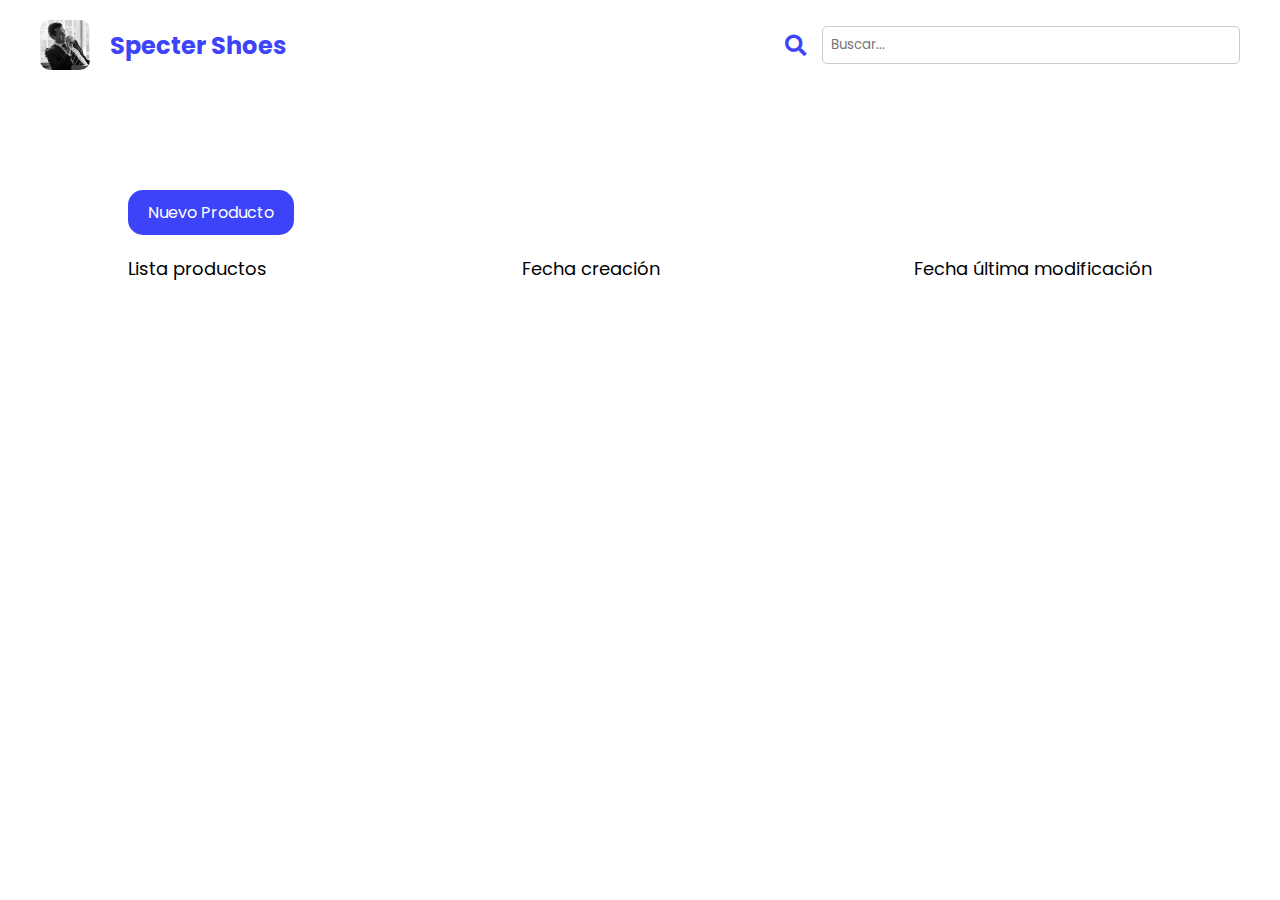
==== index.html @ 32e49c3c "Fusión de ficheros" ====
<!DOCTYPE html>
<html lang="es">
<head>
    <meta charset="UTF-8">
    <meta name="viewport" content="width=device-width, initial-scale=1.0">
    <link href="https://cdnjs.cloudflare.com/ajax/libs/font-awesome/5.15.4/css/all.min.css" rel="stylesheet">
    <link rel="preconnect" href="https://fonts.googleapis.com">
    <link rel="preconnect" href="https://fonts.gstatic.com" crossorigin>
    <link href="https://fonts.googleapis.com/css2?family=Poppins:ital,wght@0,100;0,200;0,300;0,400;0,500;0,600;0,700;0,800;0,900;1,100;1,200;1,300;1,400;1,500;1,600;1,700;1,800;1,900&display=swap" rel="stylesheet">
    <link rel="icon" href="./src/assets/specter_shoes_logo.jpg">
    <link rel="stylesheet" href="./src/assets/styles/style.css">
    <title>Specter Shoes</title>
</head>
<body>
    <div class="header-container">
        <div class="logo-name-container">
            <img src="./src/assets/specter_shoes_logo.jpg" alt="Logo de Specter Shoes">
            <h1>Specter Shoes</h1>
        </div>
        <div class="search-input">
            <i class="fas fa-search fa-lg"></i>
            <input type="text" placeholder="Buscar...">
        </div>
    </div> 
    
    <div class="container-table">
        <div class="btn-shoes">
            <button class="btn-new-product">Nuevo Producto</button>
        </div>
        <div class="headers-container">
            <p class="table-header">Lista productos</p>
            <p class="table-header">Fecha creación</p>
            <p class="table-header">Fecha última modificación</p>
        </div>
    </div>


</body>
</html>
---- src/assets/styles/style.css ----
* {
    font-family: Poppins;
    margin: 0;
    padding: 0;
}

/* CSS del header */
.header-container {
    display: flex;
    justify-content: space-between;
    align-items: center;
    padding: 20px 40px;
}

.logo-name-container {
    display: flex;
    align-items: center;
}

.logo-name-container img {
    width: 50px;
    height: 50px;
    margin-right: 20px;
    border-radius: 20%;
    object-fit: cover;
}

.logo-name-container h1 {
    font-size: 1.5rem;
    font-weight: bold;
    color: #3C43F9;
}

.search-input {
    display: flex;
    align-items: center;
}

.search-input i {
    margin-right: 1rem;
    color: #3C43F9;
}

.search-input input {
    display: flex;
    align-items: center;
    border: 1px solid #ccc;
    padding: 8px;
    border-radius: 5px;
    width: 400px;
    outline: none; /* Elimina el borde de enfoque predeterminado del navegador */
}

.search-input input:focus {
    border: 2px solid #3C43F9;
}

/* CSS de la tabla de items */
.container-table {
    display: flex;
    flex-direction: column;
    width: 80%;
    margin: 100px auto;
}

.btn-new-product {
    color: #FFF;
    background-color:#3C43F9 ;
    padding: 10px 20px;
    border: none;
    border-radius: 15px;
    font-size: 16px;
}

.btn-new-product:hover {
    background-color: #007bff;
    color: white;
}

.headers-container {
    display: flex;
    justify-content: space-between;
}

.table-header {
    padding: 20px 0;
    font-size: 18px;
}
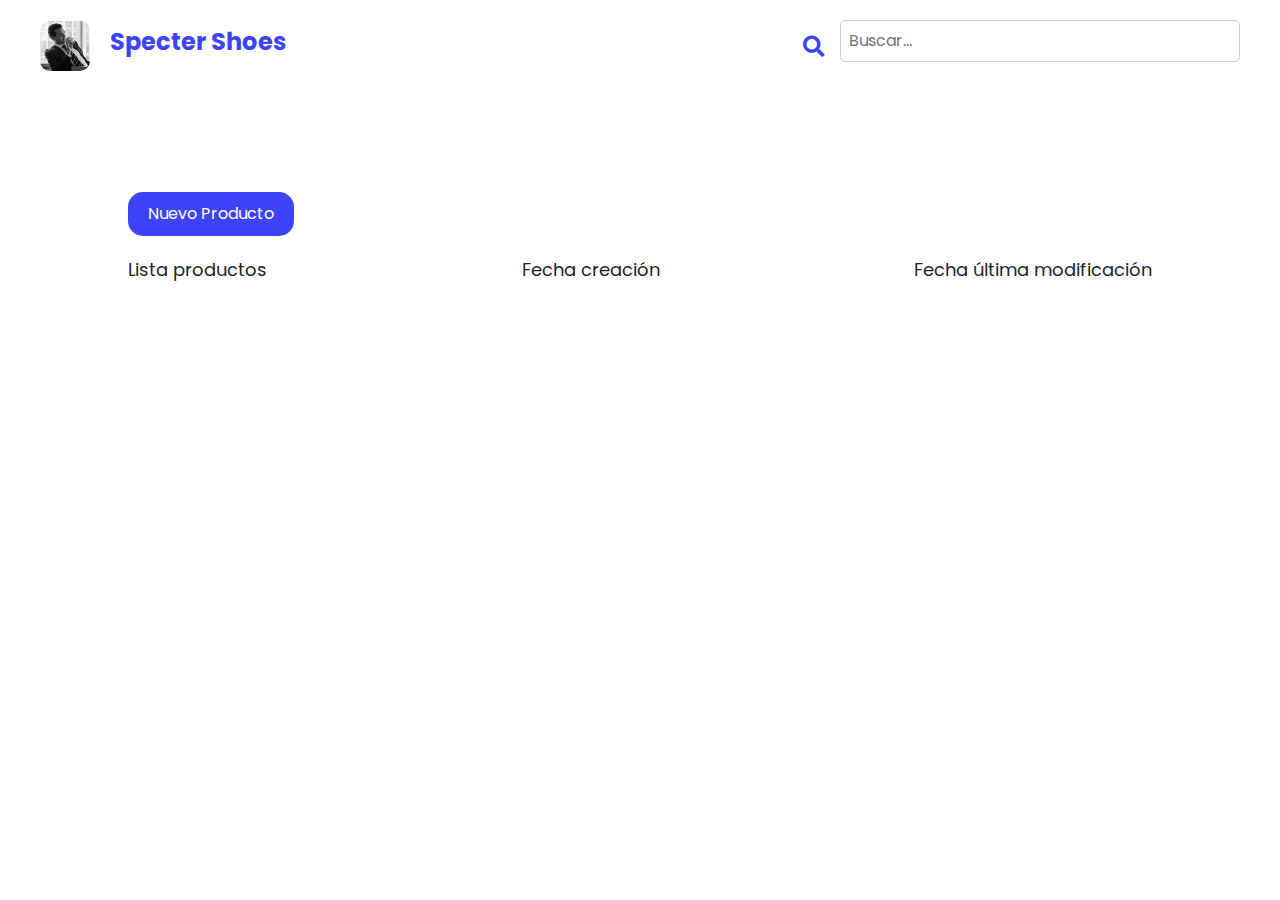
==== commit 02ad83f6: "Item selection when user create item" ====
--- a/index.html
+++ b/index.html
@@ -8,6 +8,7 @@
     <link rel="preconnect" href="https://fonts.gstatic.com" crossorigin>
     <link href="https://fonts.googleapis.com/css2?family=Poppins:ital,wght@0,100;0,200;0,300;0,400;0,500;0,600;0,700;0,800;0,900;1,100;1,200;1,300;1,400;1,500;1,600;1,700;1,800;1,900&display=swap" rel="stylesheet">
     <link rel="icon" href="./src/assets/specter_shoes_logo.jpg">
+    <link href="https://cdn.jsdelivr.net/npm/bootstrap@5.3.2/dist/css/bootstrap.min.css" rel="stylesheet">
     <link rel="stylesheet" href="./src/assets/styles/style.css">
     <title>Specter Shoes</title>
 </head>
@@ -25,15 +26,76 @@
     
     <div class="container-table">
         <div class="btn-shoes">
-            <button class="btn-new-product">Nuevo Producto</button>
+            <button class="btn-new-product" data-bs-toggle="modal" data-bs-target="#createItem">Nuevo Producto</button>
         </div>
         <div class="headers-container">
             <p class="table-header">Lista productos</p>
             <p class="table-header">Fecha creación</p>
             <p class="table-header">Fecha última modificación</p>
         </div>
+        <div class="table-content">
+
+        </div>
     </div>
 
+    <!-- Modal para agregar producto -->
+    <div class="modal fade" id="createItem" tabindex="-1" aria-labelledby="createItemLabel" aria-hidden="true">
+        <div class="modal-dialog">
+          <div class="modal-content">
+            <!-- Encabezado del modal -->
+            <div class="modal-header">
+              <h5 class="modal-title" id="createItemLabel">Crear item</h5>
+              <button type="button" class="btn-close" data-bs-dismiss="modal" aria-label="Close"></button>
+            </div>
+            <!-- Cuerpo del modal -->
+            <div id="buttons-selection">
+                <h2>Seleccione el tipo de item</h2>
+                <div class="buttons-selection">
+                  <button type="button" id="simple-btn" class="btn btn-primary">Item simple</button>
+                  <button type="button" id="visual-btn" class="btn btn-primary">Item visual</button>
+                </div>
+            </div>
+            <!-- Item simple -->
+            <div id="item-simple-form" class="modal-body">
+              <label for="create-simple-name">Nombre</label>
+              <input type="text" class="form-control" id="simple-name" placeholder="Ingrese el nombre del producto">
 
+              <label for="create-simple-description">Descripción</label>
+              <textarea class="form-control" id="create-simple-description" placeholder="Ingrese la descripción del producto"></textarea>
+
+              <label for="create-simple-creationDate">Fecha de creación</label>
+              <input type="date" class="form-control" id="create-simple-creationDate" value="" disabled>
+
+              <label for="create-simple-modificationDate">Fecha de modificación</label>
+              <input type="date" class="form-control" id="create-simple-modificationDate" value="" disabled>
+            </div>
+            <!-- Item visual -->
+            <div id="item-visual-form" class="modal-body">
+              <label for="create-visual-name">Nombre</label>
+              <input type="text" class="form-control" id="create-visual-name" placeholder="Ingrese el nombre del producto">
+
+              <label for="create-visual-description">Descripción</label>
+              <textarea class="form-control" id="create-visual-description" placeholder="Ingrese la descripción del producto"></textarea>
+
+              <label for="create-visual-creationDate">Fecha de creación</label>
+              <input type="date" class="form-control" id="create-visual-creationDate" value="" disabled>
+
+              <label for="create-visual-modificationDate">Fecha de modificación</label>
+              <input type="date" class="form-control" id="create-visual-modificationDate" value="" disabled>
+
+              <label for="create-visual-imageURL">Imagen</label>
+              <input type="text" class="form-control" id="create-visual-imageURL" placeholder="Ingrese la URL de la imagen">
+            </div>
+            <!-- Pie de página del modal -->
+            <div class="modal-footer">
+              <button type="button" class="btn btn-secondary" data-bs-dismiss="modal">Cerrar</button>
+              <button type="button" id="create-item" class="btn btn-primary">Crear item</button>
+            </div>
+          </div>
+        </div>
+      </div>
+
+    <script src="https://cdn.jsdelivr.net/npm/bootstrap@5.3.2/dist/js/bootstrap.bundle.min.js"></script>
+    <script type="module" src="./src/js/main.js"></script>
 </body>
 </html>--- a/src/assets/styles/style.css
+++ b/src/assets/styles/style.css
@@ -87,3 +87,92 @@
     font-size: 18px;
 }
 
+/* CSS de la tarjeta item */
+.container {
+    width: 60%;
+    margin: 0 auto;
+    display: flex;
+    border: 2px solid;
+    padding: 10px;
+    border-radius: 20px;
+}
+
+.container img {
+    margin-left: 50px;
+    width: 150px;
+    height: 150px;
+    margin-right: 30px;
+}
+
+.container .product-desc {
+    margin-right: 100px;
+}
+.container .product-desc h3 {
+    margin-bottom: 60px;
+}
+
+.container .product-desc p {
+    font-size: 18px;
+}
+
+.container .creation-date {
+    margin-right: 5%;
+    margin-top: 50px;
+}
+
+.container .modification-date {
+    margin-right: 5%;
+    margin-top: 50px;
+}
+
+.container .button button {
+    margin-right: 5%;
+    margin-top: 55px;
+    color: #FFF;
+    background-color:#3C43F9 ;
+    width: 200px;
+    height: 50px;
+    border: none;
+    border-radius: 10px;
+}
+
+.container .button button:hover { 
+    color: #FFF;
+    background-color:#0006be ;
+}
+
+/* CSS del modal */
+label {
+    margin-bottom: 5px;
+    font-weight: bold;
+}
+
+input {
+    margin-bottom: 10px;
+}
+
+textarea {
+    margin-bottom: 10px;
+}
+
+#item-simple {
+    display: none;
+}
+
+#item-visual {
+    display: none;
+}
+
+#buttons-selection h2 {
+    text-align: center;
+    font-size: 22px;
+    margin: 20px;
+}
+
+.buttons-selection {
+    display: flex;
+    gap: 30px;
+    justify-content: center;
+    align-items: center;
+    margin-bottom: 20px;
+}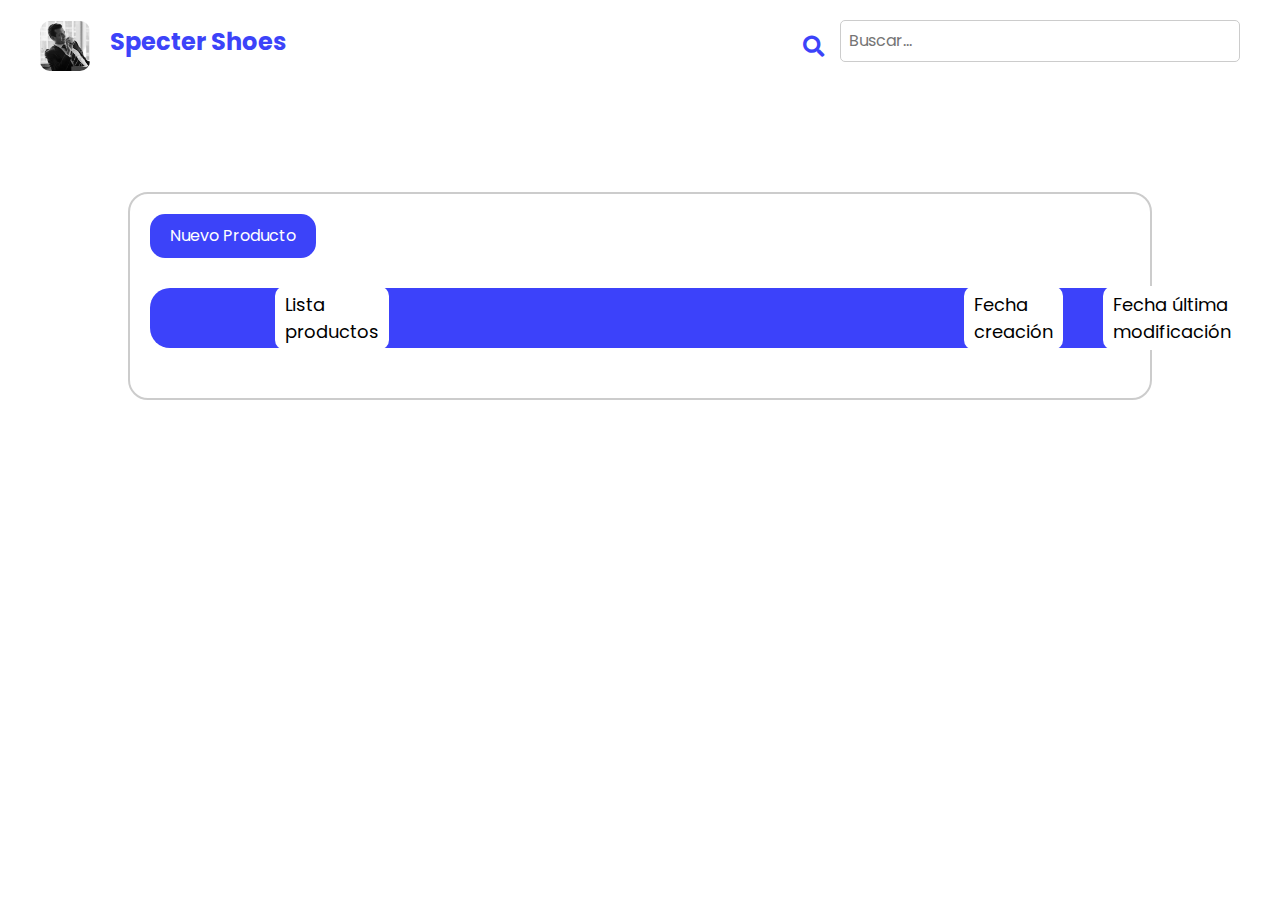
==== commit 3db83d5c: "Estilos del los titulos de la tabla" ====
--- a/index.html
+++ b/index.html
@@ -26,12 +26,12 @@
     
     <div class="container-table">
         <div class="btn-shoes">
-            <button class="btn-new-product" data-bs-toggle="modal" data-bs-target="#createItem">Nuevo Producto</button>
+            <button class="btn-new-item" data-bs-toggle="modal" data-bs-target="#createItem">Nuevo Producto</button>
         </div>
         <div class="headers-container">
-            <p class="table-header">Lista productos</p>
-            <p class="table-header">Fecha creación</p>
-            <p class="table-header">Fecha última modificación</p>
+            <p class="product-list-header table-header">Lista productos</p>
+            <p class="creation-date-header table-header">Fecha creación</p>
+            <p class="modification-date-header table-header">Fecha última modificación</p>
         </div>
         <div class="table-content">
 
@@ -58,7 +58,7 @@
             <!-- Item simple -->
             <div id="item-simple-form" class="modal-body">
               <label for="create-simple-name">Nombre</label>
-              <input type="text" class="form-control" id="simple-name" placeholder="Ingrese el nombre del producto">
+              <input type="text" class="form-control" id="create-simple-name" placeholder="Ingrese el nombre del producto">
 
               <label for="create-simple-description">Descripción</label>
               <textarea class="form-control" id="create-simple-description" placeholder="Ingrese la descripción del producto"></textarea>
@@ -95,6 +95,30 @@
         </div>
       </div>
 
+      <!-- Modal para confirmar eliminación de un item -->
+      <div class="modal fade" id="confirmDeleteModal" tabindex="-1" aria-labelledby="confirmDeleteLabel" aria-hidden="true">
+        <div class="modal-dialog">
+          <div class="modal-content">
+            <div class="modal-header">
+              <h5 class="modal-title" id="confirmDeleteLabel">Confirmar eliminación</h5>
+              <button type="button" class="btn-close" data-bs-dismiss="modal" aria-label="Close"></button>
+            </div>
+            <div class="modal-body">
+              ¿Estás seguro de que quieres eliminar el ítem <strong id="itemToDeleteName"></strong>?
+            </div>
+            <div class="modal-footer">
+              <button type="button" class="btn btn-secondary" data-bs-dismiss="modal">Cancelar</button>
+              <button type="button" class="btn btn-danger" id="confirmDeleteBtn">Eliminar</button>
+            </div>
+          </div>
+        </div>
+      </div>
+
+      <!-- Contenedor para alertas -->
+      <div id="alertContainer" class="position-fixed top-0 end-0 p-3" style="z-index: 1050;"></div>
+
+
+    <script src="https://code.jquery.com/jquery-3.6.4.min.js"></script>
     <script src="https://cdn.jsdelivr.net/npm/bootstrap@5.3.2/dist/js/bootstrap.bundle.min.js"></script>
     <script type="module" src="./src/js/main.js"></script>
 </body>
--- a/src/assets/styles/style.css
+++ b/src/assets/styles/style.css
@@ -2,6 +2,10 @@
     font-family: Poppins;
     margin: 0;
     padding: 0;
+}
+
+p {
+    margin: 0;
 }
 
 /* CSS del header */
@@ -61,9 +65,12 @@
     flex-direction: column;
     width: 80%;
     margin: 100px auto;
-}
-
-.btn-new-product {
+    border: 2px solid #ccc;
+    border-radius: 20px;
+    padding: 20px;
+}
+
+.btn-new-item {
     color: #FFF;
     background-color:#3C43F9 ;
     padding: 10px 20px;
@@ -72,73 +79,98 @@
     font-size: 16px;
 }
 
-.btn-new-product:hover {
+.btn-new-item:hover {
     background-color: #007bff;
     color: white;
 }
 
 .headers-container {
     display: flex;
+    margin: 30px 0 30px 0;
+    background: #3c42fa;
+    border-radius: 20px;
+    color: #000;
+    height: 60px;
+    align-items: center;
+}
+
+.product-list-header {
+    margin-left: 125px;
+}
+
+.creation-date-header {
+    margin-left: 575px;
+}
+
+.modification-date-header {
+    margin-left: 40px;
+}
+
+.table-header {
+    background: #fff;
+    padding: 5px 10px;
+    border-radius: 10px;
+    font-size: 18px;
+}
+
+.table-content {
+    display: flex;
+    flex-direction: column;
+    gap: 10px;
+}
+
+/* CSS de la tarjeta item */
+.container-card {
+    width: 100%;
+    align-items: center;
+    display: flex;
+    border: 2px solid #ccc;
+    border-radius: 20px;
     justify-content: space-between;
-}
-
-.table-header {
-    padding: 20px 0;
-    font-size: 18px;
-}
-
-/* CSS de la tarjeta item */
-.container {
-    width: 60%;
-    margin: 0 auto;
-    display: flex;
-    border: 2px solid;
-    padding: 10px;
-    border-radius: 20px;
-}
-
-.container img {
-    margin-left: 50px;
-    width: 150px;
-    height: 150px;
-    margin-right: 30px;
-}
-
-.container .product-desc {
-    margin-right: 100px;
-}
-.container .product-desc h3 {
-    margin-bottom: 60px;
-}
-
-.container .product-desc p {
-    font-size: 18px;
-}
-
-.container .creation-date {
-    margin-right: 5%;
-    margin-top: 50px;
-}
-
-.container .modification-date {
-    margin-right: 5%;
-    margin-top: 50px;
-}
-
-.container .button button {
-    margin-right: 5%;
-    margin-top: 55px;
+    padding: 10px 20px;
+}
+
+.item-image {
+    width: 80px;
+    margin: 10px;
+    border-radius: 20px;
+    object-fit: cover;
+}
+
+.img-info-div {
+    display: flex;
+    align-items: center;
+}
+
+.item-image.no-image {
+    border: 2px solid #3C43F9;
+}
+
+.container-card .item-desc {
+    margin: 0 10px;
+}
+.container-card .item-desc h3 {
+    font-size: 20px;
+}
+
+.container-card .item-desc {
+    font-size: 16px;
+    width: 600px;
+}
+
+.container-card .button button {
     color: #FFF;
-    background-color:#3C43F9 ;
-    width: 200px;
-    height: 50px;
+    background-color:#f93c3c ;
+    width: fit-content;
+    padding: 5px 10px;
     border: none;
     border-radius: 10px;
-}
-
-.container .button button:hover { 
+    margin-right: 20px;
+}
+
+.container-card .button button:hover { 
     color: #FFF;
-    background-color:#0006be ;
+    background-color:#be0000 ;
 }
 
 /* CSS del modal */
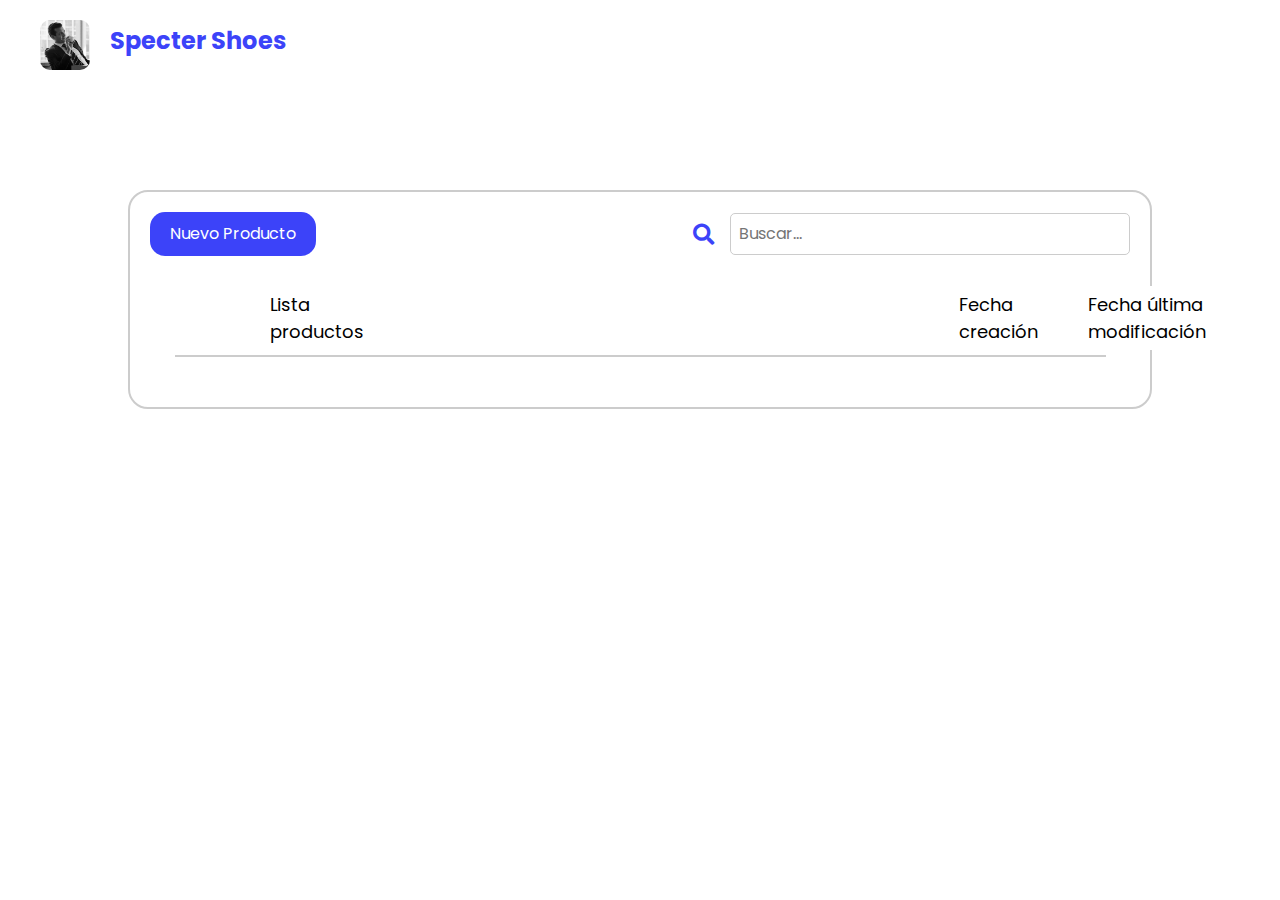
==== commit e6c10a92: "Filtro funcionando e input cambiado de posición" ====
--- a/index.html
+++ b/index.html
@@ -18,15 +18,17 @@
             <img src="./src/assets/specter_shoes_logo.jpg" alt="Logo de Specter Shoes">
             <h1>Specter Shoes</h1>
         </div>
-        <div class="search-input">
-            <i class="fas fa-search fa-lg"></i>
-            <input type="text" placeholder="Buscar...">
-        </div>
     </div> 
     
     <div class="container-table">
-        <div class="btn-shoes">
-            <button class="btn-new-item" data-bs-toggle="modal" data-bs-target="#createItem">Nuevo Producto</button>
+        <div class="btn-and-search-div">
+            <div class="btn-shoes">
+              <button class="btn-new-item" data-bs-toggle="modal" data-bs-target="#createItem">Nuevo Producto</button>
+            </div>
+            <div class="search-input">
+                <i class="fas fa-search fa-lg"></i>
+                <input id="searchInput" type="text" placeholder="Buscar...">
+            </div>
         </div>
         <div class="headers-container">
             <p class="product-list-header table-header">Lista productos</p>
--- a/src/assets/styles/style.css
+++ b/src/assets/styles/style.css
@@ -53,6 +53,7 @@
     border-radius: 5px;
     width: 400px;
     outline: none; /* Elimina el borde de enfoque predeterminado del navegador */
+    margin-bottom: 0px; /* Elimina el margen inferior del input */
 }
 
 .search-input input:focus {
@@ -68,6 +69,11 @@
     border: 2px solid #ccc;
     border-radius: 20px;
     padding: 20px;
+}
+
+.btn-and-search-div {
+    display: flex;
+    justify-content: space-between;
 }
 
 .btn-new-item {
@@ -86,16 +92,15 @@
 
 .headers-container {
     display: flex;
-    margin: 30px 0 30px 0;
-    background: #3c42fa;
-    border-radius: 20px;
+    margin: 30px auto;
+    width: 95%;
     color: #000;
-    height: 60px;
+    border-bottom: 2px solid #ccc;
     align-items: center;
 }
 
 .product-list-header {
-    margin-left: 125px;
+    margin-left: 85px;
 }
 
 .creation-date-header {
@@ -103,14 +108,14 @@
 }
 
 .modification-date-header {
-    margin-left: 40px;
+    margin-left: 30px;
 }
 
 .table-header {
     background: #fff;
     padding: 5px 10px;
-    border-radius: 10px;
     font-size: 18px;
+    margin-bottom: 5px;
 }
 
 .table-content {
@@ -207,4 +212,38 @@
     justify-content: center;
     align-items: center;
     margin-bottom: 20px;
-}+}
+
+/* CSS de item no encontrado */
+.no-items-message {
+    display: flex;
+    align-items: center;
+    justify-content: center;
+    flex-direction: column;
+    background-color: #f8d7da;
+    color: #721c24;
+    border: 1px solid #f5c6cb;
+    border-radius: 10px;
+    padding: 20px;
+    margin-top: 20px;
+}
+
+.no-items-icon {
+    font-size: 3rem;
+    margin-bottom: 10px;
+}
+
+.no-items-text {
+    text-align: center;
+}
+
+.no-items-text h3 {
+    font-size: 1.5rem;
+    margin-bottom: 10px;
+    font-weight: bold;
+}
+
+.no-items-text p {
+    font-size: 1rem;
+    text-align: center;
+}
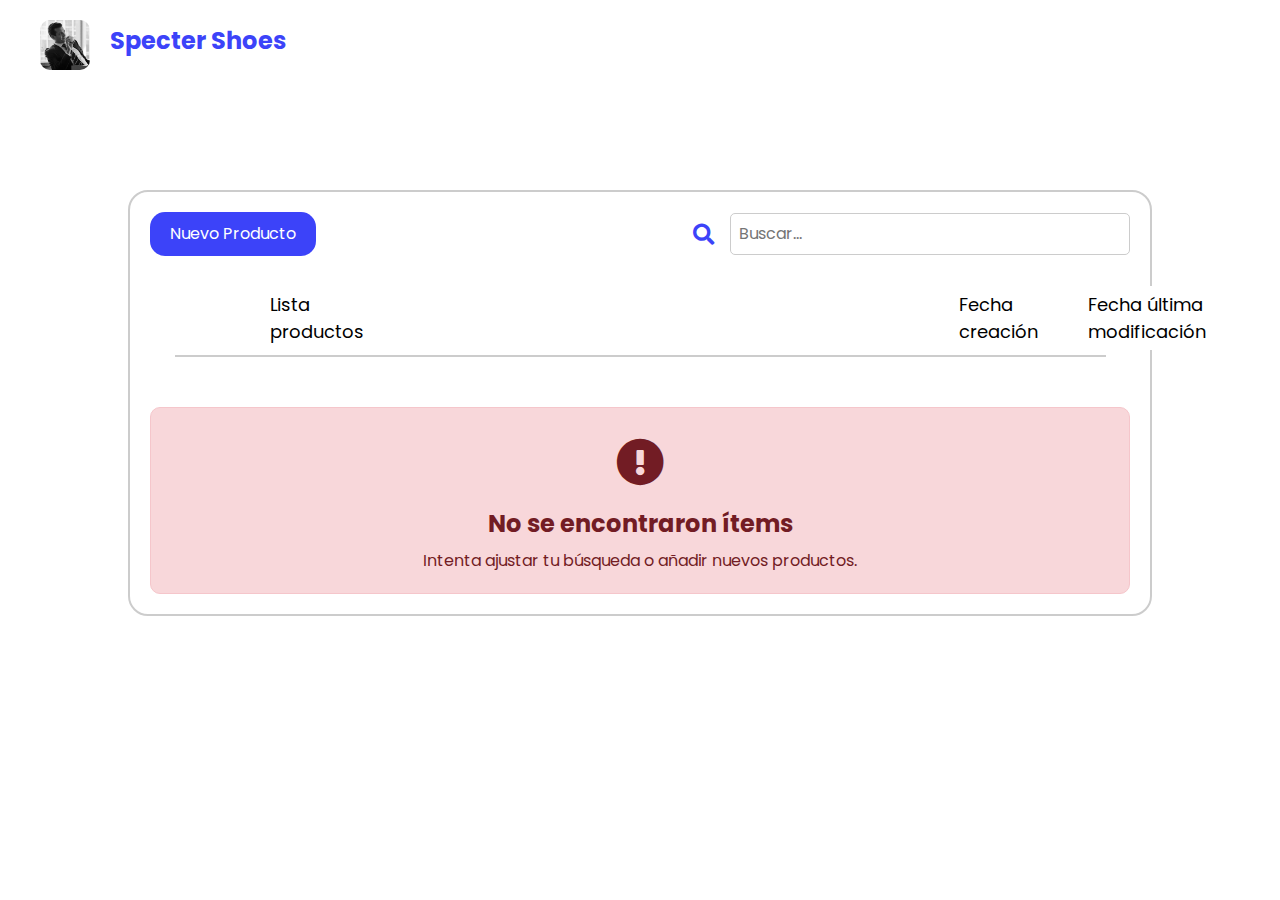
==== commit 734339fe: "Update listeners actualizados" ====
--- a/index.html
+++ b/index.html
@@ -97,6 +97,55 @@
         </div>
       </div>
 
+      <!-- Modal para editar producto -->
+    <div class="modal fade" id="updateItem" tabindex="-1" aria-labelledby="updateItemLabel" aria-hidden="true">
+      <div class="modal-dialog">
+        <div class="modal-content">
+          <!-- Encabezado del modal -->
+          <div class="modal-header">
+            <h5 class="modal-title" id="updateItemLabel">Editar item</h5>
+            <button type="button" class="btn-close" data-bs-dismiss="modal" aria-label="Close"></button>
+          </div>
+          <!-- Item simple -->
+          <div id="item-simple-form" class="modal-body">
+            <label for="update-simple-name">Nombre</label>
+            <input type="text" class="form-control" id="update-simple-name" placeholder="Ingrese el nombre del producto">
+
+            <label for="update-simple-description">Descripción</label>
+            <textarea class="form-control" id="update-simple-description" placeholder="Ingrese la descripción del producto"></textarea>
+
+            <label for="update-simple-creationDate">Fecha de creación</label>
+            <input type="date" class="form-control" id="update-simple-creationDate" value="" disabled>
+
+            <label for="update-simple-modificationDate">Fecha de modificación</label>
+            <input type="date" class="form-control" id="update-simple-modificationDate" value="" disabled>
+          </div>
+          <!-- Item visual -->
+          <div id="item-visual-form" class="modal-body">
+            <label for="update-visual-name">Nombre</label>
+            <input type="text" class="form-control" id="update-visual-name" placeholder="Ingrese el nombre del producto">
+
+            <label for="update-visual-description">Descripción</label>
+            <textarea class="form-control" id="update-visual-description" placeholder="Ingrese la descripción del producto"></textarea>
+
+            <label for="update-visual-creationDate">Fecha de creación</label>
+            <input type="date" class="form-control" id="update-visual-creationDate" value="" disabled>
+
+            <label for="update-visual-modificationDate">Fecha de modificación</label>
+            <input type="date" class="form-control" id="update-visual-modificationDate" value="" disabled>
+
+            <label for="update-visual-imageURL">Imagen</label>
+            <input type="text" class="form-control" id="update-visual-imageURL" placeholder="Ingrese la URL de la imagen">
+          </div>
+          <!-- Pie de página del modal -->
+          <div class="modal-footer">
+            <button type="button" class="btn btn-secondary" data-bs-dismiss="modal">Cerrar</button>
+            <button type="button" id="update-item" class="btn btn-primary">Editar item</button>
+          </div>
+        </div>
+      </div>
+    </div>
+
       <!-- Modal para confirmar eliminación de un item -->
       <div class="modal fade" id="confirmDeleteModal" tabindex="-1" aria-labelledby="confirmDeleteLabel" aria-hidden="true">
         <div class="modal-dialog">
--- a/src/assets/styles/style.css
+++ b/src/assets/styles/style.css
@@ -153,6 +153,11 @@
 
 .container-card .item-desc {
     margin: 0 10px;
+}
+
+.item-desc :hover{
+    cursor: pointer;
+
 }
 .container-card .item-desc h3 {
     font-size: 20px;
